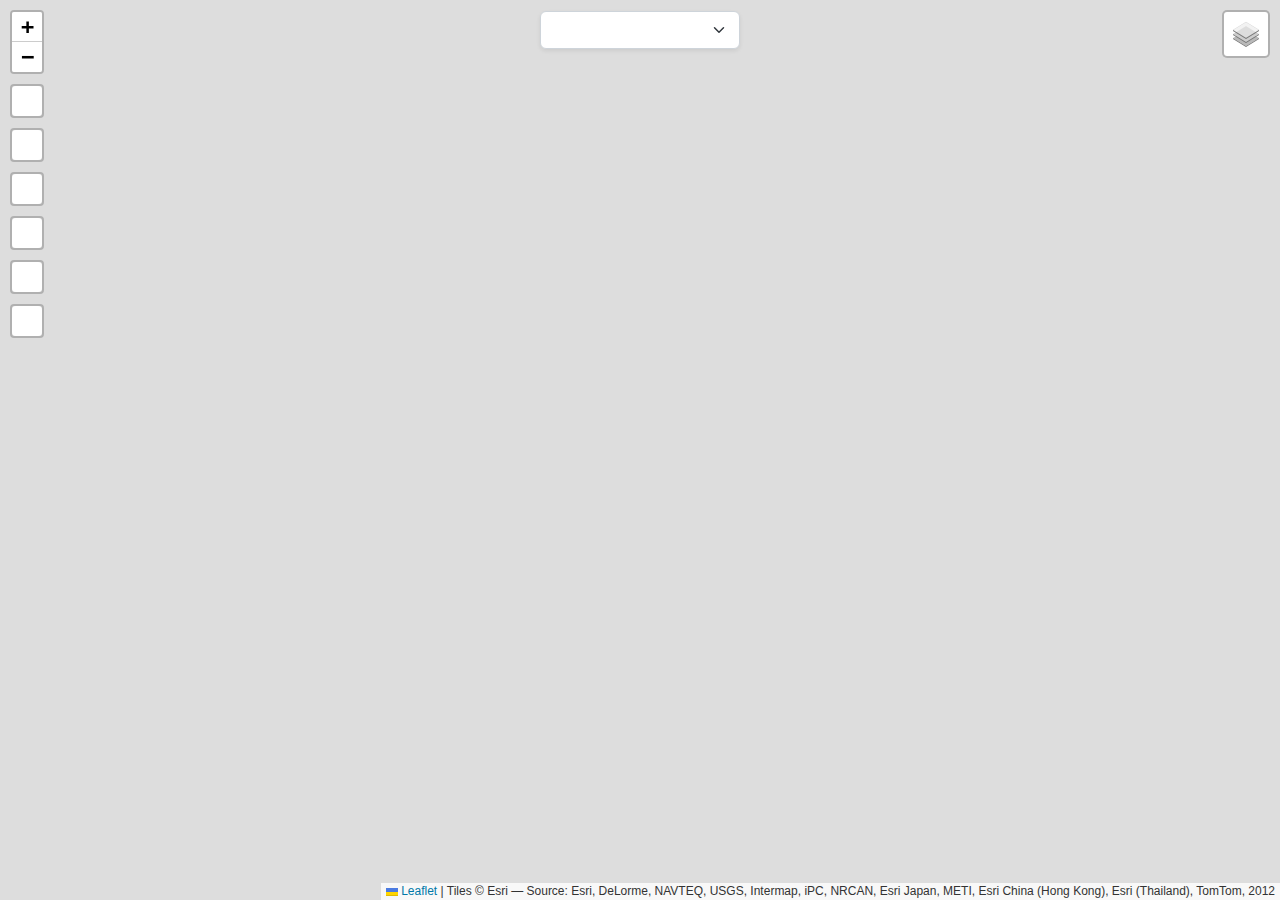
==== project1/index.html @ b90d079d "recommendations followed" ====
<!DOCTYPE html>
  <html lang="en">
  <head>
      <meta charset="UTF-8">
      <meta name="viewport" content="width=device-width, initial-scale=1.0">
      <title>Gazetteer</title>

      <!-- <link rel="apple-touch-icon" sizes="180x180" href="/apple-touch-icon.png">
      <link rel="icon" type="image/png" sizes="32x32" href="/favicon-32x32.png">
      <link rel="icon" type="image/png" sizes="16x16" href="/favicon-16x16.png">
      <link rel="manifest" href="/site.webmanifest"> -->

      <link rel="stylesheet" href="./libs/css/leaflet1.css">
      <link rel="stylesheet" href="./libs/css/toastify.css">
      <link rel="stylesheet" href="./libs/css/leafletmarker.css">
      <link rel="stylesheet" href="./libs/css/markercluster.css">
      <link rel="stylesheet" href="./libs/css/extramarkers.css">
      <link rel="stylesheet" href="./libs/css/bootstrap.css">
      <link rel="stylesheet" href="./libs/css/easybuttons.css">
      <link rel="stylesheet" href="./libs/css/leaflet.extra-markers.min.css">
      <link rel="stylesheet" href="./libs/css/style.css">

  </head>
  <body>

    <div class="spinner"></div>

      
      <span id="ChooseCountry">
          <select id="country" class="form-select shadow-sm">
            
          </select>
        </span>
        
        <div id="map"></div>
        
        <div id="myModal" class="modal" data-bs-backdrop="false" tabindex="-1" role="dialog">
        
          <div class="modal-dialog modal-dialog-centered modal-dialog-scrollable">
            <div class="modal-content shadow">
              <div class="modal-header bg-success bg-gradient text-white">
                <h5 class="modal-title"><i class="fa-solid fa-circle-info fa-xl me-2"></i>At a glance</h5>
                <button type="button" class="btn-close btn-close-white" data-bs-dismiss="modal" aria-label="Close"></button>
              </div>
              <div class="modal-body">
                <table class="table table-striped">
                  <tr>
        
                    <td class="text-center">
                    <img id="flags" src="./libs/image/flag.png" alt="flag">
                    </td>
        
                    <td id="countryName">
                      
                    </td>
        
                    <td id="capitalCity" class="text-end text-primary fw-bold">
                      
                    </td>
        
                  </tr>
                  <tr>
                    <td class="text-center">
                      <i class="fa-solid fa-globe fa-xl"></i>
                    </td>
                    <td>
                      Continent
                    </td>
                    <td id="continent" class="text-end text-primary fw-bold"></td>
                  </tr>
                  <tr>
                    
      
                    <td class="text-center">
                        <i class="fa-solid fa-street-view fa-xl"></i>
                    </td>
          
                    <td>
                        Population
                    </td>
          
                    <td id="population" class="text-end text-primary fw-bold">
                        
                    </td>
          
                  </tr>
                  <tr>
                    <td class="text-center">
                      <i class="fa-solid fa-language"></i>
                    </td>
                    <td>
                      Language
                    </td>
                    <td id="language" class="text-end text-primary fw-bold"></td>
                  </tr>
                  <tr>

                    <td class="text-center">
                      <i class="fa-solid fa-coins fa-xl"></i>
                    </td>
        
                    <td>
                      Currency
                    </td>
        
                    <td id="currency" class="text-end text-primary fw-bold">
                    </td>
        
                  </tr>
                  <tr>

                    <td class="text-center">
                      <i class="fa-solid fa-equals fa-xl"></i>
                    </td>
        
                    <td class="text-nowrap">
                      ISO alpha 2
                    </td>
        
                    <td id="isoAlpha2" class="text-end text-primary fw-bold">
                    </td>
        
                  </tr>
                  <tr>
        
                    <td class="text-center">
                      <i class="fa-solid fa-bars fa-xl"></i>
                    </td>
        
                    <td class="text-nowrap">
                      ISO alpha 3
                    </td>
        
                    <td id="isoAlpha3" class="text-end text-primary fw-bold">
                    </td>
        
                  </tr>
                  <tr>

                    <td class="text-center">
                      <i class="fa-solid fa-ruler-combined fa-xl"></i>
                    </td>
        
                    <td class="text-nowrap">
                      Area (km<sup>2</sup>)
                    </td>
        
                    <td id="areaInSqKm" class="text-end text-primary fw-bold">
                    </td>
        
                  </tr>
                
                </table>
              </div>
              <div class="modal-footer">
                <button type="button" class="btn btn-outline-primary btn-sm" data-bs-dismiss="modal">Close</button>
              </div>
            </div>
          </div>
        </div> 

      <div id="weatherModal" class="modal fade" tabindex="-1" data-bs-backdrop="false" data-bs-keyboard="false" aria-labelledby="weatherModalLabel" aria-hidden="true">
    
        <div class="modal-dialog modal-dialog-centered modal-dialog-scrollable">
          
          <div class="modal-content shadow">      
              
            <div class="modal-header bg-primary bg-gradient text-white">
      
              <h5 class="modal-title" id="weatherModalLabel"></h5>
              <button type="button" class="btn-close btn-close-white" data-bs-dismiss="modal" aria-label="Close"></button>
      
            </div>
      
            <div class="modal-body">
              
              <div id="pre-load"></div>
      
              <div class="row">
      
                <div class="col border m-2">
      
                  <p class="fw-bold fs-5 mt-1">TODAY</p>
                  
                  <div class="row">
                    
                    <div class="col text-center m-3">
                      
                      <p id="todayConditions" class="fw-bold fs-6"></p>
                        
                    </div>
                    
                    <div class="col text-center">
                      
                      <img id="todayIcon" class="img-fluid mt-0" src="" alt="" title="">
                        
                    </div>              
      
                    <div class="col text-center">
                      
                      <p class="fw-bold fs-4 mb-0"><span id="todayMaxTemp">3</span><sup>o</sup><span class="tempMetric">c</span></p>
                      <p class="fs-5 mt-0 text-secondary"><span id="todayMinTemp">-2</span><sup>o</sup><span class="tempMetric">c</span></p>
                        
                    </div>              
                    
                  </div>
      
                </div>   
      
              </div>
      
              <div class="row">
      
                <div class="col border m-2">
                  
                  <div class="row">
                    
                    <div class="col text-center">
      
                      <p id="day1Date" class="fw-bold fs-6 mt-3"></p>
                      
                    </div>
                    
                  </div>
                  
                  <div class="row">
                    
                    <div class="col text-center">
                      
                      <p class="fw-bold fs-4 mb-0"><span id="day1MaxTemp"></span><sup>o</sup>c</p>
                      <p class="fs-5 mt-0 text-secondary"><span id="day1MinTemp"></span><sup>o</sup>c</p>
                      
                    </div>
                    
                    <div class="col text-center">
                      
                      <img id="day1Icon" src="" alt="" title="">
                      
                    </div>    
                    
                  </div>
                  
                </div>   
      
                <div class="col border m-2">
      
                  <div class="row">
                    
                    <div class="col text-center">
      
                      <p id="day2Date" class="fw-bold fs-6 mt-3">Fri 16th</p>
                      
                    </div>
                    
                  </div>
                  
                  <div class="row">
                    
                    <div class="col text-center">
                      
                      <p class="fw-bold fs-4 mb-0"><span id="day2MaxTemp"></span><sup>o</sup>c</p>
                      <p class="fs-5 mt-0 text-secondary"><span id="day2MinTemp"></span><sup>o</sup>c</p>
                      
                    </div>
                    
                    <div class="col text-center">
                      
                      <img id="day2Icon" src="" alt="" title="">
                      
                    </div>    
                    
                  </div>
                  
                </div>         
      
             </div>   
          
            </div>
            
            <div class="modal-footer">
              <p class="fs-6 fw-light"> Powered by <a href="https://www.weatherapi.com/" target="_blank" title="Free Weather API">WeatherAPI.com</a></p>
            </div>
      
          </div>
            
        </div>
        
      </div>
      <div id="Public-holidays" class="modal" data-bs-backdrop="false" tabindex="-1" role="dialog">
          
          <div class="modal-dialog modal-dialog-centered modal-dialog-scrollable">
            <div class="modal-content shadow">
              <div class="modal-header bg-primary bg-gradient text-white">
                <h5 class="modal-title">Public Holidays</h5>
                <button type="button" class="btn-close btn-close-white" data-bs-dismiss="modal" aria-label="Close"></button>
              </div>
              <div class="modal-body">
                <div class="container text-center">
                  <h6 class="fs-4 fw-bolder">Upcoming Public Holidays</h6>
                    
                      <table class="table table-striped">
                        <tr>
                          <td class="text-center">
                            <div id="holidayName"></div>
                            
                          </td>
                          <td>
                            <div id="holidayDate"></div>
                            
                          </td>
                          <td  class="text-end">
                            <div id="holidayType"></div>
                          </td>
                        </tr>
                      </table>
                    
                </div>
              </div>
              <div class="modal-footer">
                <button type="button" class="btn btn-outline-primary btn-sm" data-bs-dismiss="modal">Close</button>
              </div>
            </div>
          </div>
      </div>
       
      <div id="modal3" class="modal" data-bs-backdrop="false" tabindex="-1" role="dialog">
        
          <div class="modal-dialog modal-dialog-centered modal-dialog-scrollable">
            <div class="modal-content shadow">
              <div class="modal-header bg-primary bg-gradient text-white">
                <h5 class="modal-title">Read More</h5>
                <button type="button" class="btn-close btn-close-white" data-bs-dismiss="modal" aria-label="Close"></button>
              </div>
            <div class="modal-body">
              <table class="table table-striped">
                <tr>
                  <td class="text-center">
                    <i class="fa-solid fa-info fa-xl"></i>
                  </td>
                  <td colspan="2">
                    <p id="initialInfo"></p>
                  </td>
                </tr>
                <tr>

                  <td colspan="3" id="wiki">
                  <!-- <a id="wiki" href="#" target="_blank"></a> -->
                  </td>

                </tr>
              
              </table>
            </div>
            <div class="modal-footer">
              <button type="button" class="btn btn-outline-primary btn-sm" data-bs-dismiss="modal">Close</button>
            </div>
          </div>
        </div>
      </div> 

      <div id="modal4" class="modal" data-bs-backdrop="false" tabindex="-1" role="dialog">
        
        <div class="modal-dialog modal-dialog-centered modal-dialog-scrollable">
          <div class="modal-content shadow">
            <div class="modal-header bg-danger bg-gradient text-white">
              <h5 class="modal-title">BREAKING NEWS</h5>
              <button type="button" class="btn-close btn-close-white" data-bs-dismiss="modal" aria-label="Close"></button>
            </div>
            <div class="modal-body">
              <div id="News">
              
                <table class="table table-borderless">
                
                  <tr>
        
                    <td rowspan="2" width="50%">
                      <img class="img-fluid rounded" src="https://ichef.bbci.co.uk/news/240/cpsprodpb/14498/production/_130069038_gettyimages-519726116.jpg" alt="" title="">
                    </td>
                    
                    <td>
                      <a href="https://www.bbc.co.uk/news/entertainment-arts-65881813" class="fw-bold fs-6 text-black" target="_blank">Sir Paul McCartney says AI has enabled a 'final' Beatles song</a>
                    </td>
                    
                  </tr>
                  
                  <tr>
                              
                    <td class="align-bottom pb-0">
                      
                      <p class="fw-light fs-6 mb-1 fst-italic" id="publishedAt"></p>
                      
                    </td>            
                    
                  </tr>
                  
                </table>
              </div>
              
               


              </div>
            <div class="modal-footer">
              <button type="button" class="btn btn-outline-primary btn-sm" data-bs-dismiss="modal">Close</button>
            </div>
          </div>
        </div>
      </div>

      <div id="currencyConversion" class="modal" data-bs-backdrop="false" tabindex="-1" role="dialog">
        <div class="modal-dialog modal-dialog-centered modal-dialog-scrollable">
          <div class="modal-content shadow">
            <div class="modal-header bg-primary bg-gradient text-white">
              <h5 class="modal-title">Currency And Exchange Rate</h5>
              <button type="button" class="btn-close btn-close-white" data-bs-dismiss="modal" aria-label="Close"></button>
            </div>
            <div class="modal-body">
              
              <form>

                <div class="form-floating mb-3">
      
                  <input id="fromAmount" type="number" class="form-control" value="1" min="1" step="1">
                  <label >From USD</label>
      
                </div>
      
                <div class="form-floating mb-3">
      
                  <select id="exchangeRate" class="form-select">
                    <option value='5.793038'>Romanian New Leu</option>
                   
                  </select>
                  
                  <label for="exchangeRate">Convert to</label>
      
                </div>
      
                <div class="form-floating">
      
                  <input id="toAmount" type="text" class="form-control" disabled>
                  <label for="toAmount">Result</label>
      
                </div>
      
              </form>
            </div>
      
            <div class="modal-footer">
              <button type="button" class="btn btn-outline-primary btn-sm" data-bs-dismiss="modal">Close</button>
            </div>
          </div>
        </div>
      </div>
      
                        
        
        
                  
                    
                    
                    
        
      <script src="./libs/js/fontawesomekit.js"></script>
      <script src="./libs/js/leaflet_1.8.0_leaflet.js"></script>
      <script src="./libs/js/jquery_3.6.2_jquery.min.js"></script>
      <script src="./libs/js/toastify-js_1.6.1_toastify.min.js"></script>
      <script src="./libs/js/leaflet2.markercluster.js"></script>
      <script src="./libs/js/leaflet3.extra-markers.js"></script>
      <script src="./libs/js/bootstrap.min.js"></script>
      <script src="./libs/js/easy-button.min.js"></script>
      <script src="./libs/js/moment.js"></script>


      <script src="./libs/js/script.js"></script>
  </body>
  </html>
---- project1/libs/css/leaflet1.css ----
/* required styles */

.leaflet-pane,
.leaflet-tile,
.leaflet-marker-icon,
.leaflet-marker-shadow,
.leaflet-tile-container,
.leaflet-pane > svg,
.leaflet-pane > canvas,
.leaflet-zoom-box,
.leaflet-image-layer,
.leaflet-layer {
	position: absolute;
	left: 0;
	top: 0;
	}
.leaflet-container {
	overflow: hidden;
	}
.leaflet-tile,
.leaflet-marker-icon,
.leaflet-marker-shadow {
	-webkit-user-select: none;
	   -moz-user-select: none;
	        user-select: none;
	  -webkit-user-drag: none;
	}
/* Prevents IE11 from highlighting tiles in blue */
.leaflet-tile::selection {
	background: transparent;
}
/* Safari renders non-retina tile on retina better with this, but Chrome is worse */
.leaflet-safari .leaflet-tile {
	image-rendering: -webkit-optimize-contrast;
	}
/* hack that prevents hw layers "stretching" when loading new tiles */
.leaflet-safari .leaflet-tile-container {
	width: 1600px;
	height: 1600px;
	-webkit-transform-origin: 0 0;
	}
.leaflet-marker-icon,
.leaflet-marker-shadow {
	display: block;
	}
/* .leaflet-container svg: reset svg max-width decleration shipped in Joomla! (joomla.org) 3.x */
/* .leaflet-container img: map is broken in FF if you have max-width: 100% on tiles */
.leaflet-container .leaflet-overlay-pane svg {
	max-width: none !important;
	max-height: none !important;
	}
.leaflet-container .leaflet-marker-pane img,
.leaflet-container .leaflet-shadow-pane img,
.leaflet-container .leaflet-tile-pane img,
.leaflet-container img.leaflet-image-layer,
.leaflet-container .leaflet-tile {
	max-width: none !important;
	max-height: none !important;
	width: auto;
	padding: 0;
	}

.leaflet-container.leaflet-touch-zoom {
	-ms-touch-action: pan-x pan-y;
	touch-action: pan-x pan-y;
	}
.leaflet-container.leaflet-touch-drag {
	-ms-touch-action: pinch-zoom;
	/* Fallback for FF which doesn't support pinch-zoom */
	touch-action: none;
	touch-action: pinch-zoom;
}
.leaflet-container.leaflet-touch-drag.leaflet-touch-zoom {
	-ms-touch-action: none;
	touch-action: none;
}
.leaflet-container {
	-webkit-tap-highlight-color: transparent;
}
.leaflet-container a {
	-webkit-tap-highlight-color: rgba(51, 181, 229, 0.4);
}
.leaflet-tile {
	filter: inherit;
	visibility: hidden;
	}
.leaflet-tile-loaded {
	visibility: inherit;
	}
.leaflet-zoom-box {
	width: 0;
	height: 0;
	-moz-box-sizing: border-box;
	     box-sizing: border-box;
	z-index: 800;
	}
/* workaround for https://bugzilla.mozilla.org/show_bug.cgi?id=888319 */
.leaflet-overlay-pane svg {
	-moz-user-select: none;
	}

.leaflet-pane         { z-index: 400; }

.leaflet-tile-pane    { z-index: 200; }
.leaflet-overlay-pane { z-index: 400; }
.leaflet-shadow-pane  { z-index: 500; }
.leaflet-marker-pane  { z-index: 600; }
.leaflet-tooltip-pane   { z-index: 650; }
.leaflet-popup-pane   { z-index: 700; }

.leaflet-map-pane canvas { z-index: 100; }
.leaflet-map-pane svg    { z-index: 200; }

.leaflet-vml-shape {
	width: 1px;
	height: 1px;
	}
.lvml {
	behavior: url(#default#VML);
	display: inline-block;
	position: absolute;
	}


/* control positioning */

.leaflet-control {
	position: relative;
	z-index: 800;
	pointer-events: visiblePainted; /* IE 9-10 doesn't have auto */
	pointer-events: auto;
	}
.leaflet-top,
.leaflet-bottom {
	position: absolute;
	z-index: 1000;
	pointer-events: none;
	}
.leaflet-top {
	top: 0;
	}
.leaflet-right {
	right: 0;
	}
.leaflet-bottom {
	bottom: 0;
	}
.leaflet-left {
	left: 0;
	}
.leaflet-control {
	float: left;
	clear: both;
	}
.leaflet-right .leaflet-control {
	float: right;
	}
.leaflet-top .leaflet-control {
	margin-top: 10px;
	}
.leaflet-bottom .leaflet-control {
	margin-bottom: 10px;
	}
.leaflet-left .leaflet-control {
	margin-left: 10px;
	}
.leaflet-right .leaflet-control {
	margin-right: 10px;
	}


/* zoom and fade animations */

.leaflet-fade-anim .leaflet-popup {
	opacity: 0;
	-webkit-transition: opacity 0.2s linear;
	   -moz-transition: opacity 0.2s linear;
	        transition: opacity 0.2s linear;
	}
.leaflet-fade-anim .leaflet-map-pane .leaflet-popup {
	opacity: 1;
	}
.leaflet-zoom-animated {
	-webkit-transform-origin: 0 0;
	    -ms-transform-origin: 0 0;
	        transform-origin: 0 0;
	}
svg.leaflet-zoom-animated {
	will-change: transform;
}

.leaflet-zoom-anim .leaflet-zoom-animated {
	-webkit-transition: -webkit-transform 0.25s cubic-bezier(0,0,0.25,1);
	   -moz-transition:    -moz-transform 0.25s cubic-bezier(0,0,0.25,1);
	        transition:         transform 0.25s cubic-bezier(0,0,0.25,1);
	}
.leaflet-zoom-anim .leaflet-tile,
.leaflet-pan-anim .leaflet-tile {
	-webkit-transition: none;
	   -moz-transition: none;
	        transition: none;
	}

.leaflet-zoom-anim .leaflet-zoom-hide {
	visibility: hidden;
	}


/* cursors */

.leaflet-interactive {
	cursor: pointer;
	}
.leaflet-grab {
	cursor: -webkit-grab;
	cursor:    -moz-grab;
	cursor:         grab;
	}
.leaflet-crosshair,
.leaflet-crosshair .leaflet-interactive {
	cursor: crosshair;
	}
.leaflet-popup-pane,
.leaflet-control {
	cursor: auto;
	}
.leaflet-dragging .leaflet-grab,
.leaflet-dragging .leaflet-grab .leaflet-interactive,
.leaflet-dragging .leaflet-marker-draggable {
	cursor: move;
	cursor: -webkit-grabbing;
	cursor:    -moz-grabbing;
	cursor:         grabbing;
	}

/* marker & overlays interactivity */
.leaflet-marker-icon,
.leaflet-marker-shadow,
.leaflet-image-layer,
.leaflet-pane > svg path,
.leaflet-tile-container {
	pointer-events: none;
	}

.leaflet-marker-icon.leaflet-interactive,
.leaflet-image-layer.leaflet-interactive,
.leaflet-pane > svg path.leaflet-interactive,
svg.leaflet-image-layer.leaflet-interactive path {
	pointer-events: visiblePainted; /* IE 9-10 doesn't have auto */
	pointer-events: auto;
	}

/* visual tweaks */

.leaflet-container {
	background: #ddd;
	outline-offset: 1px;
	}
.leaflet-container a {
	color: #0078A8;
	}
.leaflet-zoom-box {
	border: 2px dotted #38f;
	background: rgba(255,255,255,0.5);
	}


/* general typography */
.leaflet-container {
	font-family: "Helvetica Neue", Arial, Helvetica, sans-serif;
	font-size: 12px;
	font-size: 0.75rem;
	line-height: 1.5;
	}


/* general toolbar styles */

.leaflet-bar {
	box-shadow: 0 1px 5px rgba(0,0,0,0.65);
	border-radius: 4px;
	}
.leaflet-bar a {
	background-color: #fff;
	border-bottom: 1px solid #ccc;
	width: 26px;
	height: 26px;
	line-height: 26px;
	display: block;
	text-align: center;
	text-decoration: none;
	color: black;
	}
.leaflet-bar a,
.leaflet-control-layers-toggle {
	background-position: 50% 50%;
	background-repeat: no-repeat;
	display: block;
	}
.leaflet-bar a:hover,
.leaflet-bar a:focus {
	background-color: #f4f4f4;
	}
.leaflet-bar a:first-child {
	border-top-left-radius: 4px;
	border-top-right-radius: 4px;
	}
.leaflet-bar a:last-child {
	border-bottom-left-radius: 4px;
	border-bottom-right-radius: 4px;
	border-bottom: none;
	}
.leaflet-bar a.leaflet-disabled {
	cursor: default;
	background-color: #f4f4f4;
	color: #bbb;
	}

.leaflet-touch .leaflet-bar a {
	width: 30px;
	height: 30px;
	line-height: 30px;
	}
.leaflet-touch .leaflet-bar a:first-child {
	border-top-left-radius: 2px;
	border-top-right-radius: 2px;
	}
.leaflet-touch .leaflet-bar a:last-child {
	border-bottom-left-radius: 2px;
	border-bottom-right-radius: 2px;
	}

/* zoom control */

.leaflet-control-zoom-in,
.leaflet-control-zoom-out {
	font: bold 18px 'Lucida Console', Monaco, monospace;
	text-indent: 1px;
	}

.leaflet-touch .leaflet-control-zoom-in, .leaflet-touch .leaflet-control-zoom-out  {
	font-size: 22px;
	}


/* layers control */

.leaflet-control-layers {
	box-shadow: 0 1px 5px rgba(0,0,0,0.4);
	background: #fff;
	border-radius: 5px;
	}
.leaflet-control-layers-toggle {
	background-image: url(images/layers.png);
	width: 36px;
	height: 36px;
	}
.leaflet-retina .leaflet-control-layers-toggle {
	background-image: url(images/layers-2x.png);
	background-size: 26px 26px;
	}
.leaflet-touch .leaflet-control-layers-toggle {
	width: 44px;
	height: 44px;
	}
.leaflet-control-layers .leaflet-control-layers-list,
.leaflet-control-layers-expanded .leaflet-control-layers-toggle {
	display: none;
	}
.leaflet-control-layers-expanded .leaflet-control-layers-list {
	display: block;
	position: relative;
	}
.leaflet-control-layers-expanded {
	padding: 6px 10px 6px 6px;
	color: #333;
	background: #fff;
	}
.leaflet-control-layers-scrollbar {
	overflow-y: scroll;
	overflow-x: hidden;
	padding-right: 5px;
	}
.leaflet-control-layers-selector {
	margin-top: 2px;
	position: relative;
	top: 1px;
	}
.leaflet-control-layers label {
	display: block;
	font-size: 13px;
	font-size: 1.08333em;
	}
.leaflet-control-layers-separator {
	height: 0;
	border-top: 1px solid #ddd;
	margin: 5px -10px 5px -6px;
	}

/* Default icon URLs */
.leaflet-default-icon-path { /* used only in path-guessing heuristic, see L.Icon.Default */
	background-image: url(images/marker-icon.png);
	}


/* attribution and scale controls */

.leaflet-container .leaflet-control-attribution {
	background: #fff;
	background: rgba(255, 255, 255, 0.8);
	margin: 0;
	}
.leaflet-control-attribution,
.leaflet-control-scale-line {
	padding: 0 5px;
	color: #333;
	line-height: 1.4;
	}
.leaflet-control-attribution a {
	text-decoration: none;
	}
.leaflet-control-attribution a:hover,
.leaflet-control-attribution a:focus {
	text-decoration: underline;
	}
.leaflet-control-attribution svg {
	display: inline !important;
	}
.leaflet-left .leaflet-control-scale {
	margin-left: 5px;
	}
.leaflet-bottom .leaflet-control-scale {
	margin-bottom: 5px;
	}
.leaflet-control-scale-line {
	border: 2px solid #777;
	border-top: none;
	line-height: 1.1;
	padding: 2px 5px 1px;
	white-space: nowrap;
	overflow: hidden;
	-moz-box-sizing: border-box;
	     box-sizing: border-box;

	background: #fff;
	background: rgba(255, 255, 255, 0.5);
	}
.leaflet-control-scale-line:not(:first-child) {
	border-top: 2px solid #777;
	border-bottom: none;
	margin-top: -2px;
	}
.leaflet-control-scale-line:not(:first-child):not(:last-child) {
	border-bottom: 2px solid #777;
	}

.leaflet-touch .leaflet-control-attribution,
.leaflet-touch .leaflet-control-layers,
.leaflet-touch .leaflet-bar {
	box-shadow: none;
	}
.leaflet-touch .leaflet-control-layers,
.leaflet-touch .leaflet-bar {
	border: 2px solid rgba(0,0,0,0.2);
	background-clip: padding-box;
	}


/* popup */

.leaflet-popup {
	position: absolute;
	text-align: center;
	margin-bottom: 20px;
	}
.leaflet-popup-content-wrapper {
	padding: 1px;
	text-align: left;
	border-radius: 12px;
	}
.leaflet-popup-content {
	margin: 13px 24px 13px 20px;
	line-height: 1.3;
	font-size: 13px;
	font-size: 1.08333em;
	min-height: 1px;
	}
.leaflet-popup-content p {
	margin: 17px 0;
	margin: 1.3em 0;
	}
.leaflet-popup-tip-container {
	width: 40px;
	height: 20px;
	position: absolute;
	left: 50%;
	margin-top: -1px;
	margin-left: -20px;
	overflow: hidden;
	pointer-events: none;
	}
.leaflet-popup-tip {
	width: 17px;
	height: 17px;
	padding: 1px;

	margin: -10px auto 0;
	pointer-events: auto;

	-webkit-transform: rotate(45deg);
	   -moz-transform: rotate(45deg);
	    -ms-transform: rotate(45deg);
	        transform: rotate(45deg);
	}
.leaflet-popup-content-wrapper,
.leaflet-popup-tip {
	background: white;
	color: #333;
	box-shadow: 0 3px 14px rgba(0,0,0,0.4);
	}
.leaflet-container a.leaflet-popup-close-button {
	position: absolute;
	top: 0;
	right: 0;
	border: none;
	text-align: center;
	width: 24px;
	height: 24px;
	font: 16px/24px Tahoma, Verdana, sans-serif;
	color: #757575;
	text-decoration: none;
	background: transparent;
	}
.leaflet-container a.leaflet-popup-close-button:hover,
.leaflet-container a.leaflet-popup-close-button:focus {
	color: #585858;
	}
.leaflet-popup-scrolled {
	overflow: auto;
	border-bottom: 1px solid #ddd;
	border-top: 1px solid #ddd;
	}

.leaflet-oldie .leaflet-popup-content-wrapper {
	-ms-zoom: 1;
	}
.leaflet-oldie .leaflet-popup-tip {
	width: 24px;
	margin: 0 auto;

	-ms-filter: "progid:DXImageTransform.Microsoft.Matrix(M11=0.70710678, M12=0.70710678, M21=-0.70710678, M22=0.70710678)";
	filter: progid:DXImageTransform.Microsoft.Matrix(M11=0.70710678, M12=0.70710678, M21=-0.70710678, M22=0.70710678);
	}

.leaflet-oldie .leaflet-control-zoom,
.leaflet-oldie .leaflet-control-layers,
.leaflet-oldie .leaflet-popup-content-wrapper,
.leaflet-oldie .leaflet-popup-tip {
	border: 1px solid #999;
	}


/* div icon */

.leaflet-div-icon {
	background: #fff;
	border: 1px solid #666;
	}


/* Tooltip */
/* Base styles for the element that has a tooltip */
.leaflet-tooltip {
	position: absolute;
	padding: 6px;
	background-color: #fff;
	border: 1px solid #fff;
	border-radius: 3px;
	color: #222;
	white-space: nowrap;
	-webkit-user-select: none;
	-moz-user-select: none;
	-ms-user-select: none;
	user-select: none;
	pointer-events: none;
	box-shadow: 0 1px 3px rgba(0,0,0,0.4);
	}
.leaflet-tooltip.leaflet-interactive {
	cursor: pointer;
	pointer-events: auto;
	}
.leaflet-tooltip-top:before,
.leaflet-tooltip-bottom:before,
.leaflet-tooltip-left:before,
.leaflet-tooltip-right:before {
	position: absolute;
	pointer-events: none;
	border: 6px solid transparent;
	background: transparent;
	content: "";
	}

/* Directions */

.leaflet-tooltip-bottom {
	margin-top: 6px;
}
.leaflet-tooltip-top {
	margin-top: -6px;
}
.leaflet-tooltip-bottom:before,
.leaflet-tooltip-top:before {
	left: 50%;
	margin-left: -6px;
	}
.leaflet-tooltip-top:before {
	bottom: 0;
	margin-bottom: -12px;
	border-top-color: #fff;
	}
.leaflet-tooltip-bottom:before {
	top: 0;
	margin-top: -12px;
	margin-left: -6px;
	border-bottom-color: #fff;
	}
.leaflet-tooltip-left {
	margin-left: -6px;
}
.leaflet-tooltip-right {
	margin-left: 6px;
}
.leaflet-tooltip-left:before,
.leaflet-tooltip-right:before {
	top: 50%;
	margin-top: -6px;
	}
.leaflet-tooltip-left:before {
	right: 0;
	margin-right: -12px;
	border-left-color: #fff;
	}
.leaflet-tooltip-right:before {
	left: 0;
	margin-left: -12px;
	border-right-color: #fff;
	}

/* Printing */
	
@media print {
	/* Prevent printers from removing background-images of controls. */
	.leaflet-control {
		-webkit-print-color-adjust: exact;
		color-adjust: exact;
		}
	}
---- project1/libs/css/toastify.css ----
/*!
 * Toastify js 1.6.1
 * https://github.com/apvarun/toastify-js
 * @license MIT licensed
 *
 * Copyright (C) 2018 Varun A P
 */.toastify{padding:12px 20px;color:#fff;display:inline-block;box-shadow:0 3px 6px -1px rgba(0,0,0,.12),0 10px 36px -4px rgba(77,96,232,.3);background:-webkit-linear-gradient(315deg,#73a5ff,#5477f5);background:linear-gradient(135deg,#73a5ff,#5477f5);position:fixed;opacity:0;transition:all .4s cubic-bezier(.215,.61,.355,1);border-radius:2px;cursor:pointer;text-decoration:none;max-width:calc(50% - 20px);z-index:2147483647}.toastify.on{opacity:1}.toast-close{opacity:.4;padding:0 5px}.toastify-right{right:15px}.toastify-left{left:15px}.toastify-top{top:-150px}.toastify-bottom{bottom:-150px}.toastify-rounded{border-radius:25px}.toastify-avatar{width:1.5em;height:1.5em;margin:0 5px;border-radius:2px}.toastify-center{margin-left:auto;margin-right:auto;left:0;right:0;max-width:fit-content}@media only screen and (max-width:360px){.toastify-left,.toastify-right{margin-left:auto;margin-right:auto;left:0;right:0;max-width:fit-content}}
---- project1/libs/css/leafletmarker.css ----
.marker-cluster-small{background-color:rgba(181,226,140,.6)}.marker-cluster-small div{background-color:rgba(110,204,57,.6)}.marker-cluster-medium{background-color:rgba(241,211,87,.6)}.marker-cluster-medium div{background-color:rgba(240,194,12,.6)}.marker-cluster-large{background-color:rgba(253,156,115,.6)}.marker-cluster-large div{background-color:rgba(241,128,23,.6)}.leaflet-oldie .marker-cluster-small{background-color:#b5e28c}.leaflet-oldie .marker-cluster-small div{background-color:#6ecc39}.leaflet-oldie .marker-cluster-medium{background-color:#f1d357}.leaflet-oldie .marker-cluster-medium div{background-color:#f0c20c}.leaflet-oldie .marker-cluster-large{background-color:#fd9c73}.leaflet-oldie .marker-cluster-large div{background-color:#f18017}.marker-cluster{background-clip:padding-box;border-radius:20px}.marker-cluster div{width:30px;height:30px;margin-left:5px;margin-top:5px;text-align:center;border-radius:15px;font:12px "Helvetica Neue",Arial,Helvetica,sans-serif}.marker-cluster span{line-height:30px}
---- project1/libs/css/markercluster.css ----
.leaflet-cluster-anim .leaflet-marker-icon,.leaflet-cluster-anim .leaflet-marker-shadow{-webkit-transition:-webkit-transform .3s ease-out,opacity .3s ease-in;-moz-transition:-moz-transform .3s ease-out,opacity .3s ease-in;-o-transition:-o-transform .3s ease-out,opacity .3s ease-in;transition:transform .3s ease-out,opacity .3s ease-in}.leaflet-cluster-spider-leg{-webkit-transition:-webkit-stroke-dashoffset .3s ease-out,-webkit-stroke-opacity .3s ease-in;-moz-transition:-moz-stroke-dashoffset .3s ease-out,-moz-stroke-opacity .3s ease-in;-o-transition:-o-stroke-dashoffset .3s ease-out,-o-stroke-opacity .3s ease-in;transition:stroke-dashoffset .3s ease-out,stroke-opacity .3s ease-in}
---- project1/libs/css/extramarkers.css ----
/*!
 * leaflet-extra-markers
 * Custom Markers for Leaflet JS based on Awesome Markers
 * Leaflet ExtraMarkers
 * https://github.com/coryasilva/Leaflet.ExtraMarkers/
 * @author coryasilva <https://github.com/coryasilva>
 * @version 1.2.1
 */.extra-marker{background:url("../img/markers_default.png") no-repeat 0 0;width:35px;height:46px;position:absolute;left:0;top:0;display:block;text-align:center}.extra-marker-shadow{background:url("../img/markers_shadow.png") no-repeat 0 0;width:36px;height:16px}@media (min--moz-device-pixel-ratio:1.5),(-webkit-min-device-pixel-ratio:1.5),(min-device-pixel-ratio:1.5),(min-resolution:1.5dppx){.extra-marker{background-image:url("../img/markers_default@2x.png");background-size:540px 184px}.extra-marker-shadow{background-image:url("../img/markers_shadow@2x.png");background-size:35px 16px}}.extra-marker.extra-marker-svg{background:none}.extra-marker.extra-marker-svg .svg-inline--fa,.extra-marker.extra-marker-svg i{position:absolute;left:0;width:35px}.extra-marker .svg-inline--fa,.extra-marker i{color:#fff;margin-top:7px;display:inline-block;font-size:14px}.extra-marker .svg-inline--fa{margin-top:10px;background:none}.extra-marker .svg-inline--fa,.extra-marker i.fa,.extra-marker i.fab,.extra-marker i.fas,.extra-marker i.far,.extra-marker i.fal{margin-top:10px}.extra-marker .svg-inline--fa.fa-2x,.extra-marker i.fa.fa-2x,.extra-marker i.fab.fa-2x,.extra-marker i.fas.fa-2x,.extra-marker i.far.fa-2x,.extra-marker i.fal.fa-2x{font-size:16px;margin-top:9px}.extra-marker .svg-inline--fa.fa-3x,.extra-marker i.fa.fa-3x,.extra-marker i.fab.fa-3x,.extra-marker i.fas.fa-3x,.extra-marker i.far.fa-3x,.extra-marker i.fal.fa-3x{font-size:18px;margin-top:9px}.extra-marker .svg-inline--fa.fa-4x,.extra-marker i.fa.fa-4x,.extra-marker i.fab.fa-4x,.extra-marker i.fas.fa-4x,.extra-marker i.far.fa-4x,.extra-marker i.fal.fa-4x{font-size:20px;margin-top:8px}.extra-marker .svg-inline--fa.fa-5x,.extra-marker i.fa.fa-5x,.extra-marker i.fab.fa-5x,.extra-marker i.fas.fa-5x,.extra-marker i.far.fa-5x,.extra-marker i.fal.fa-5x{font-size:24px;margin-top:6px}.extra-marker .fa-number:before{content:attr(number)}.extra-marker i.glyphicon{margin-top:10px}.extra-marker i.icon{margin-right:0;opacity:1}.extra-marker-circle-red{background-position:0 0}.extra-marker-circle-orange-dark{background-position:-36px 0}.extra-marker-circle-orange{background-position:-72px 0}.extra-marker-circle-yellow{background-position:-108px 0}.extra-marker-circle-blue-dark{background-position:-144px 0}.extra-marker-circle-blue{background-position:-180px 0}.extra-marker-circle-cyan{background-position:-216px 0}.extra-marker-circle-purple{background-position:-252px 0}.extra-marker-circle-violet{background-position:-288px 0}.extra-marker-circle-pink{background-position:-324px 0}.extra-marker-circle-green-dark{background-position:-360px 0}.extra-marker-circle-green{background-position:-396px 0}.extra-marker-circle-green-light{background-position:-432px 0}.extra-marker-circle-black{background-position:-468px 0}.extra-marker-circle-white{background-position:-504px 0}.extra-marker-square-red{background-position:0 -46px}.extra-marker-square-orange-dark{background-position:-36px -46px}.extra-marker-square-orange{background-position:-72px -46px}.extra-marker-square-yellow{background-position:-108px -46px}.extra-marker-square-blue-dark{background-position:-144px -46px}.extra-marker-square-blue{background-position:-180px -46px}.extra-marker-square-cyan{background-position:-216px -46px}.extra-marker-square-purple{background-position:-252px -46px}.extra-marker-square-violet{background-position:-288px -46px}.extra-marker-square-pink{background-position:-324px -46px}.extra-marker-square-green-dark{background-position:-360px -46px}.extra-marker-square-green{background-position:-396px -46px}.extra-marker-square-green-light{background-position:-432px -46px}.extra-marker-square-black{background-position:-468px -46px}.extra-marker-square-white{background-position:-504px -46px}.extra-marker-star-red{background-position:0 -92px}.extra-marker-star-orange-dark{background-position:-36px -92px}.extra-marker-star-orange{background-position:-72px -92px}.extra-marker-star-yellow{background-position:-108px -92px}.extra-marker-star-blue-dark{background-position:-144px -92px}.extra-marker-star-blue{background-position:-180px -92px}.extra-marker-star-cyan{background-position:-216px -92px}.extra-marker-star-purple{background-position:-252px -92px}.extra-marker-star-violet{background-position:-288px -92px}.extra-marker-star-pink{background-position:-324px -92px}.extra-marker-star-green-dark{background-position:-360px -92px}.extra-marker-star-green{background-position:-396px -92px}.extra-marker-star-green-light{background-position:-432px -92px}.extra-marker-star-black{background-position:-468px -92px}.extra-marker-star-white{background-position:-504px -92px}.extra-marker-penta-red{background-position:0 -138px}.extra-marker-penta-orange-dark{background-position:-36px -138px}.extra-marker-penta-orange{background-position:-72px -138px}.extra-marker-penta-yellow{background-position:-108px -138px}.extra-marker-penta-blue-dark{background-position:-144px -138px}.extra-marker-penta-blue{background-position:-180px -138px}.extra-marker-penta-cyan{background-position:-216px -138px}.extra-marker-penta-purple{background-position:-252px -138px}.extra-marker-penta-violet{background-position:-288px -138px}.extra-marker-penta-pink{background-position:-324px -138px}.extra-marker-penta-green-dark{background-position:-360px -138px}.extra-marker-penta-green{background-position:-396px -138px}.extra-marker-penta-green-light{background-position:-432px -138px}.extra-marker-penta-black{background-position:-468px -138px}.extra-marker-penta-white{background-position:-504px -138px}
---- project1/libs/css/easybuttons.css ----
.leaflet-bar button,.leaflet-bar button:hover{background-color:#fff;border:none;border-bottom:1px solid #ccc;width:26px;height:26px;line-height:26px;display:block;text-align:center;text-decoration:none;color:#000}.leaflet-bar button{background-position:50% 50%;background-repeat:no-repeat;overflow:hidden;display:block}.leaflet-bar button:hover{background-color:#f4f4f4}.leaflet-bar button:first-of-type{border-top-left-radius:4px;border-top-right-radius:4px}.leaflet-bar button:last-of-type{border-bottom-left-radius:4px;border-bottom-right-radius:4px;border-bottom:none}.leaflet-bar button.disabled,.leaflet-bar.disabled{cursor:default;pointer-events:none;opacity:.4}.easy-button-button .button-state{display:block;width:100%;height:100%;position:relative}.leaflet-touch .leaflet-bar button{width:30px;height:30px;line-height:30px}
/*# sourceMappingURL=easy-button.min.css.map */
---- project1/libs/css/style.css ----
html, body {
    margin: 0;
    padding: 0;
  }
  
  #map {
    width: 100%;
    height: 100vh;
    margin: 0;
    padding: 0;
  }
  
  #ChooseCountry {
    position: fixed;
    top: 0;
    z-index: 1000;
    width: 100%;
    padding: 11px 0;
  }
  
  #country {
    width: 200px;
    margin: 0 auto;
  }

  #lay {
    border: 1px solid #ccc;
    border-radius: 5px;
    
    padding: 10px;
  }
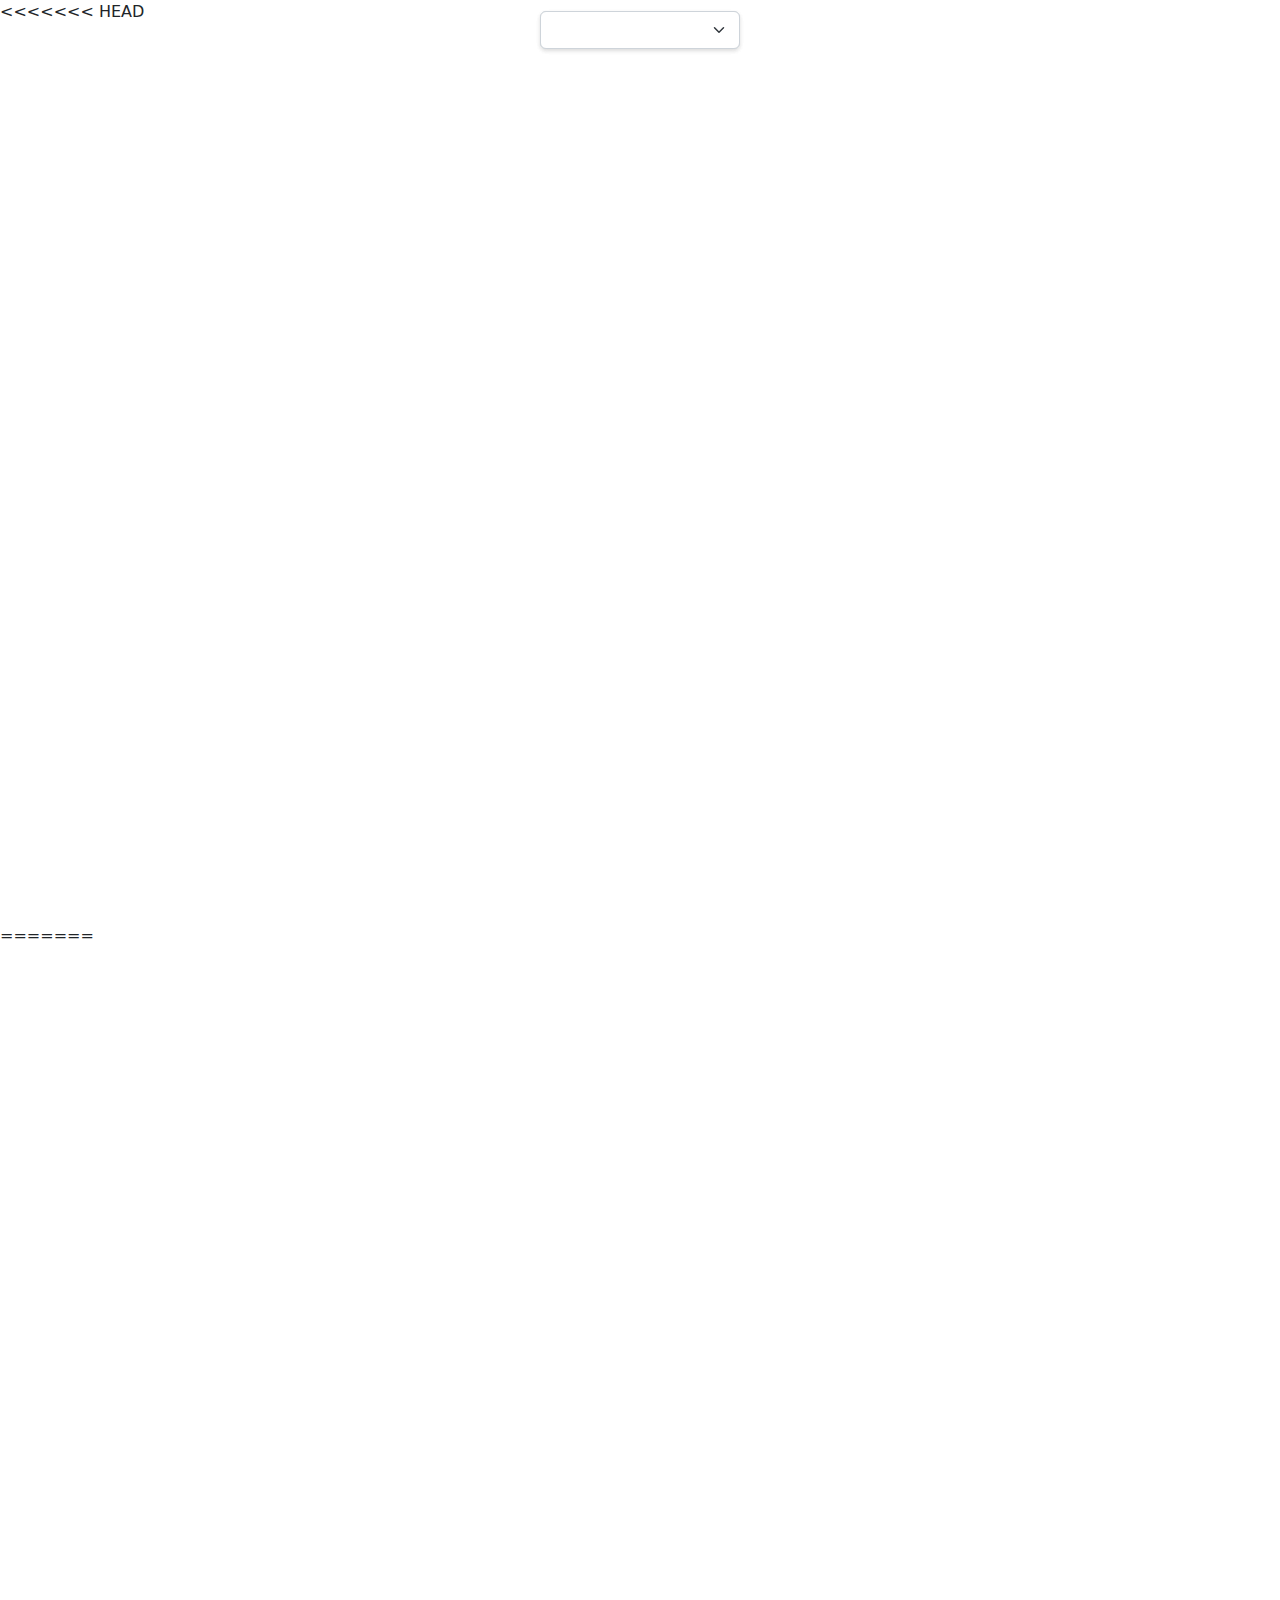
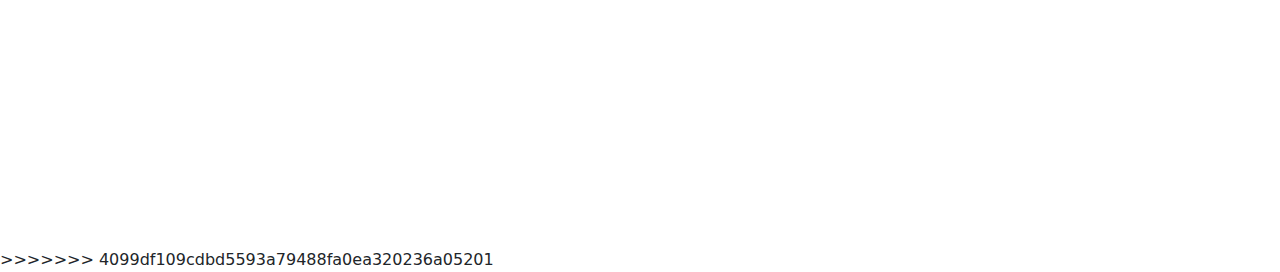
==== commit 1a894581: "fixed issues" ====
--- a/project1/index.html
+++ b/project1/index.html
@@ -1,3 +1,4 @@
+<<<<<<< HEAD
   <!DOCTYPE html>
   <html lang="en">
   <head>
@@ -288,7 +289,7 @@
       </div>
       <div id="Public-holidays" class="modal" data-bs-backdrop="false" tabindex="-1" role="dialog">
           
-          <div class="modal-dialog modal-dialog-centered modal-dialog-scrollable">
+          <div class="modal-dialog modal-xl modal-dialog-centered modal-dialog-scrollable">
             <div class="modal-content shadow">
               <div class="modal-header bg-primary bg-gradient text-white">
                 <h5 class="modal-title">Public Holidays</h5>
@@ -474,4 +475,482 @@
 
       <script src="./libs/js/script.js"></script>
   </body>
+=======
+  <!DOCTYPE html>
+  <html lang="en">
+  <head>
+      <meta charset="UTF-8">
+      <meta name="viewport" content="width=device-width, initial-scale=1.0">
+      <title>Gazetteer</title>
+
+      <!-- <link rel="apple-touch-icon" sizes="180x180" href="/apple-touch-icon.png">
+      <link rel="icon" type="image/png" sizes="32x32" href="/favicon-32x32.png">
+      <link rel="icon" type="image/png" sizes="16x16" href="/favicon-16x16.png">
+      <link rel="manifest" href="/site.webmanifest"> -->
+
+      <link rel="stylesheet" href="./libs/css/leaflet1.css">
+      <link rel="stylesheet" href="./libs/css/toastify.css">
+      <link rel="stylesheet" href="./libs/css/leafletmarker.css">
+      <link rel="stylesheet" href="./libs/css/markercluster.css">
+      <link rel="stylesheet" href="./libs/css/extramarkers.css">
+      <link rel="stylesheet" href="./libs/css/bootstrap.css">
+      <link rel="stylesheet" href="./libs/css/easybuttons.css">
+      <link rel="stylesheet" href="./libs/css/leaflet.extra-markers.min.css">
+      <link rel="stylesheet" href="./libs/css/style.css">
+
+  </head>
+  <body>
+
+    <div class="spinner"></div>
+
+      
+      <span id="ChooseCountry">
+          <select id="country" class="form-select shadow-sm">
+            
+          </select>
+        </span>
+        
+        <div id="map"></div>
+        
+        <div id="myModal" class="modal" data-bs-backdrop="false" tabindex="-1" role="dialog">
+        
+          <div class="modal-dialog modal-dialog-centered modal-dialog-scrollable">
+            <div class="modal-content shadow">
+              <div class="modal-header bg-success bg-gradient text-white">
+                <h5 class="modal-title"><i class="fa-solid fa-circle-info fa-xl me-2"></i>At a glance</h5>
+                <button type="button" class="btn-close btn-close-white" data-bs-dismiss="modal" aria-label="Close"></button>
+              </div>
+              <div class="modal-body">
+                <table class="table table-striped">
+                  <tr>
+        
+                    <td class="text-center">
+                    <img id="flags" src="./libs/image/flag.png" alt="flag">
+                    </td>
+        
+                    <td id="countryName">
+                      
+                    </td>
+        
+                    <td id="capitalCity" class="text-end text-primary fw-bold">
+                      
+                    </td>
+        
+                  </tr>
+                  <tr>
+                    <td class="text-center">
+                      <i class="fa-solid fa-globe fa-xl"></i>
+                    </td>
+                    <td>
+                      Continent
+                    </td>
+                    <td id="continent" class="text-end text-primary fw-bold"></td>
+                  </tr>
+                  <tr>
+                    
+      
+                    <td class="text-center">
+                        <i class="fa-solid fa-street-view fa-xl"></i>
+                    </td>
+          
+                    <td>
+                        Population
+                    </td>
+          
+                    <td id="population" class="text-end text-primary fw-bold">
+                        
+                    </td>
+          
+                  </tr>
+                  <tr>
+                    <td class="text-center">
+                      <i class="fa-solid fa-language"></i>
+                    </td>
+                    <td>
+                      Language
+                    </td>
+                    <td id="language" class="text-end text-primary fw-bold"></td>
+                  </tr>
+                  <tr>
+
+                    <td class="text-center">
+                      <i class="fa-solid fa-coins fa-xl"></i>
+                    </td>
+        
+                    <td>
+                      Currency
+                    </td>
+        
+                    <td id="currency" class="text-end text-primary fw-bold">
+                    </td>
+        
+                  </tr>
+                  <tr>
+
+                    <td class="text-center">
+                      <i class="fa-solid fa-equals fa-xl"></i>
+                    </td>
+        
+                    <td class="text-nowrap">
+                      ISO alpha 2
+                    </td>
+        
+                    <td id="isoAlpha2" class="text-end text-primary fw-bold">
+                    </td>
+        
+                  </tr>
+                  <tr>
+        
+                    <td class="text-center">
+                      <i class="fa-solid fa-bars fa-xl"></i>
+                    </td>
+        
+                    <td class="text-nowrap">
+                      ISO alpha 3
+                    </td>
+        
+                    <td id="isoAlpha3" class="text-end text-primary fw-bold">
+                    </td>
+        
+                  </tr>
+                  <tr>
+
+                    <td class="text-center">
+                      <i class="fa-solid fa-ruler-combined fa-xl"></i>
+                    </td>
+        
+                    <td class="text-nowrap">
+                      Area (km<sup>2</sup>)
+                    </td>
+        
+                    <td id="areaInSqKm" class="text-end text-primary fw-bold">
+                    </td>
+        
+                  </tr>
+                
+                </table>
+              </div>
+              <div class="modal-footer">
+                <button type="button" class="btn btn-outline-primary btn-sm" data-bs-dismiss="modal">Close</button>
+              </div>
+            </div>
+          </div>
+        </div> 
+
+      <div id="weatherModal" class="modal fade" tabindex="-1" data-bs-backdrop="false" data-bs-keyboard="false" aria-labelledby="weatherModalLabel" aria-hidden="true">
+    
+        <div class="modal-dialog modal-dialog-centered modal-dialog-scrollable">
+          
+          <div class="modal-content shadow">      
+              
+            <div class="modal-header bg-primary bg-gradient text-white">
+      
+              <h5 class="modal-title" id="weatherModalLabel"></h5>
+              <button type="button" class="btn-close btn-close-white" data-bs-dismiss="modal" aria-label="Close"></button>
+      
+            </div>
+      
+            <div class="modal-body">
+              
+              <div id="pre-load"></div>
+      
+              <div class="row">
+      
+                <div class="col border m-2">
+      
+                  <p class="fw-bold fs-5 mt-1">TODAY</p>
+                  
+                  <div class="row">
+                    
+                    <div class="col text-center m-3">
+                      
+                      <p id="todayConditions" class="fw-bold fs-6"></p>
+                        
+                    </div>
+                    
+                    <div class="col text-center">
+                      
+                      <img id="todayIcon" class="img-fluid mt-0" src="" alt="" title="">
+                        
+                    </div>              
+      
+                    <div class="col text-center">
+                      
+                      <p class="fw-bold fs-4 mb-0"><span id="todayMaxTemp">3</span><sup>o</sup><span class="tempMetric">c</span></p>
+                      <p class="fs-5 mt-0 text-secondary"><span id="todayMinTemp">-2</span><sup>o</sup><span class="tempMetric">c</span></p>
+                        
+                    </div>              
+                    
+                  </div>
+      
+                </div>   
+      
+              </div>
+      
+              <div class="row">
+      
+                <div class="col border m-2">
+                  
+                  <div class="row">
+                    
+                    <div class="col text-center">
+      
+                      <p id="day1Date" class="fw-bold fs-6 mt-3"></p>
+                      
+                    </div>
+                    
+                  </div>
+                  
+                  <div class="row">
+                    
+                    <div class="col text-center">
+                      
+                      <p class="fw-bold fs-4 mb-0"><span id="day1MaxTemp"></span><sup>o</sup>c</p>
+                      <p class="fs-5 mt-0 text-secondary"><span id="day1MinTemp"></span><sup>o</sup>c</p>
+                      
+                    </div>
+                    
+                    <div class="col text-center">
+                      
+                      <img id="day1Icon" src="" alt="" title="">
+                      
+                    </div>    
+                    
+                  </div>
+                  
+                </div>   
+      
+                <div class="col border m-2">
+      
+                  <div class="row">
+                    
+                    <div class="col text-center">
+      
+                      <p id="day2Date" class="fw-bold fs-6 mt-3">Fri 16th</p>
+                      
+                    </div>
+                    
+                  </div>
+                  
+                  <div class="row">
+                    
+                    <div class="col text-center">
+                      
+                      <p class="fw-bold fs-4 mb-0"><span id="day2MaxTemp"></span><sup>o</sup>c</p>
+                      <p class="fs-5 mt-0 text-secondary"><span id="day2MinTemp"></span><sup>o</sup>c</p>
+                      
+                    </div>
+                    
+                    <div class="col text-center">
+                      
+                      <img id="day2Icon" src="" alt="" title="">
+                      
+                    </div>    
+                    
+                  </div>
+                  
+                </div>         
+      
+             </div>   
+          
+            </div>
+            
+            <div class="modal-footer">
+              <p class="fs-6 fw-light"> Powered by <a href="https://www.weatherapi.com/" target="_blank" title="Free Weather API">WeatherAPI.com</a></p>
+            </div>
+      
+          </div>
+            
+        </div>
+        
+      </div>
+      <div id="Public-holidays" class="modal" data-bs-backdrop="false" tabindex="-1" role="dialog">
+          
+          <div class="modal-dialog modal-xl modal-dialog-centered modal-dialog-scrollable">
+            <div class="modal-content shadow">
+              <div class="modal-header bg-primary bg-gradient text-white">
+                <h5 class="modal-title">Public Holidays</h5>
+                <button type="button" class="btn-close btn-close-white" data-bs-dismiss="modal" aria-label="Close"></button>
+              </div>
+              <div class="modal-body">
+                <div class="container text-center">
+                  <h6 class="fs-4 fw-bolder">Upcoming Public Holidays</h6>
+                    
+                      <table class="table table-striped">
+                        <tr>
+                          <td class="text-center">
+                            <div id="holidayName"></div>
+                            
+                          </td>
+                          <td>
+                            <div id="holidayDate"></div>
+                            
+                          </td>
+                          <td  class="text-end">
+                            <div id="holidayType"></div>
+                          </td>
+                        </tr>
+                      </table>
+                    
+                </div>
+              </div>
+              <div class="modal-footer">
+                <button type="button" class="btn btn-outline-primary btn-sm" data-bs-dismiss="modal">Close</button>
+              </div>
+            </div>
+          </div>
+      </div>
+       
+      <div id="modal3" class="modal" data-bs-backdrop="false" tabindex="-1" role="dialog">
+        
+          <div class="modal-dialog modal-dialog-centered modal-dialog-scrollable">
+            <div class="modal-content shadow">
+              <div class="modal-header bg-primary bg-gradient text-white">
+                <h5 class="modal-title">Read More</h5>
+                <button type="button" class="btn-close btn-close-white" data-bs-dismiss="modal" aria-label="Close"></button>
+              </div>
+            <div class="modal-body">
+              <table class="table table-striped">
+                <tr>
+                  <td class="text-center">
+                    <i class="fa-solid fa-info fa-xl"></i>
+                  </td>
+                  <td colspan="2">
+                    <p id="initialInfo"></p>
+                  </td>
+                </tr>
+                <tr>
+
+                  <td colspan="3" id="wiki">
+                  <!-- <a id="wiki" href="#" target="_blank"></a> -->
+                  </td>
+
+                </tr>
+              
+              </table>
+            </div>
+            <div class="modal-footer">
+              <button type="button" class="btn btn-outline-primary btn-sm" data-bs-dismiss="modal">Close</button>
+            </div>
+          </div>
+        </div>
+      </div> 
+
+      <div id="modal4" class="modal" data-bs-backdrop="false" tabindex="-1" role="dialog">
+        
+        <div class="modal-dialog modal-dialog-centered modal-dialog-scrollable">
+          <div class="modal-content shadow">
+            <div class="modal-header bg-danger bg-gradient text-white">
+              <h5 class="modal-title">BREAKING NEWS</h5>
+              <button type="button" class="btn-close btn-close-white" data-bs-dismiss="modal" aria-label="Close"></button>
+            </div>
+            <div class="modal-body">
+              <div id="News">
+              
+                <table class="table table-borderless">
+                
+                  <tr>
+        
+                    <td rowspan="2" width="50%">
+                      <img class="img-fluid rounded" src="https://ichef.bbci.co.uk/news/240/cpsprodpb/14498/production/_130069038_gettyimages-519726116.jpg" alt="" title="">
+                    </td>
+                    
+                    <td>
+                      <a href="https://www.bbc.co.uk/news/entertainment-arts-65881813" class="fw-bold fs-6 text-black" target="_blank">Sir Paul McCartney says AI has enabled a 'final' Beatles song</a>
+                    </td>
+                    
+                  </tr>
+                  
+                  <tr>
+                              
+                    <td class="align-bottom pb-0">
+                      
+                      <p class="fw-light fs-6 mb-1 fst-italic" id="publishedAt"></p>
+                      
+                    </td>            
+                    
+                  </tr>
+                  
+                </table>
+              </div>
+              
+               
+
+
+              </div>
+            <div class="modal-footer">
+              <button type="button" class="btn btn-outline-primary btn-sm" data-bs-dismiss="modal">Close</button>
+            </div>
+          </div>
+        </div>
+      </div>
+
+      <div id="currencyConversion" class="modal" data-bs-backdrop="false" tabindex="-1" role="dialog">
+        <div class="modal-dialog modal-dialog-centered modal-dialog-scrollable">
+          <div class="modal-content shadow">
+            <div class="modal-header bg-primary bg-gradient text-white">
+              <h5 class="modal-title">Currency And Exchange Rate</h5>
+              <button type="button" class="btn-close btn-close-white" data-bs-dismiss="modal" aria-label="Close"></button>
+            </div>
+            <div class="modal-body">
+              
+              <form>
+
+                <div class="form-floating mb-3">
+      
+                  <input id="fromAmount" type="number" class="form-control" value="1" min="1" step="1">
+                  <label >From USD</label>
+      
+                </div>
+      
+                <div class="form-floating mb-3">
+      
+                  <select id="exchangeRate" class="form-select">
+                    <option value='5.793038'>Romanian New Leu</option>
+                   
+                  </select>
+                  
+                  <label for="exchangeRate">Convert to</label>
+      
+                </div>
+      
+                <div class="form-floating">
+      
+                  <input id="toAmount" type="text" class="form-control" disabled>
+                  <label for="toAmount">Result</label>
+      
+                </div>
+      
+              </form>
+            </div>
+      
+            <div class="modal-footer">
+              <button type="button" class="btn btn-outline-primary btn-sm" data-bs-dismiss="modal">Close</button>
+            </div>
+          </div>
+        </div>
+      </div>
+      
+                        
+        
+        
+                  
+                    
+                    
+                    
+        
+      <script src="./libs/js/fontawesomekit.js"></script>
+      <script src="./libs/js/leaflet_1.8.0_leaflet.js"></script>
+      <script src="./libs/js/jquery_3.6.2_jquery.min.js"></script>
+      <script src="./libs/js/toastify-js_1.6.1_toastify.min.js"></script>
+      <script src="./libs/js/leaflet2.markercluster.js"></script>
+      <script src="./libs/js/leaflet3.extra-markers.js"></script>
+      <script src="./libs/js/bootstrap.min.js"></script>
+      <script src="./libs/js/easy-button.min.js"></script>
+      <script src="./libs/js/moment.js"></script>
+
+
+      <script src="./libs/js/script.js"></script>
+  </body>
+>>>>>>> 4099df109cdbd5593a79488fa0ea320236a05201
   </html>